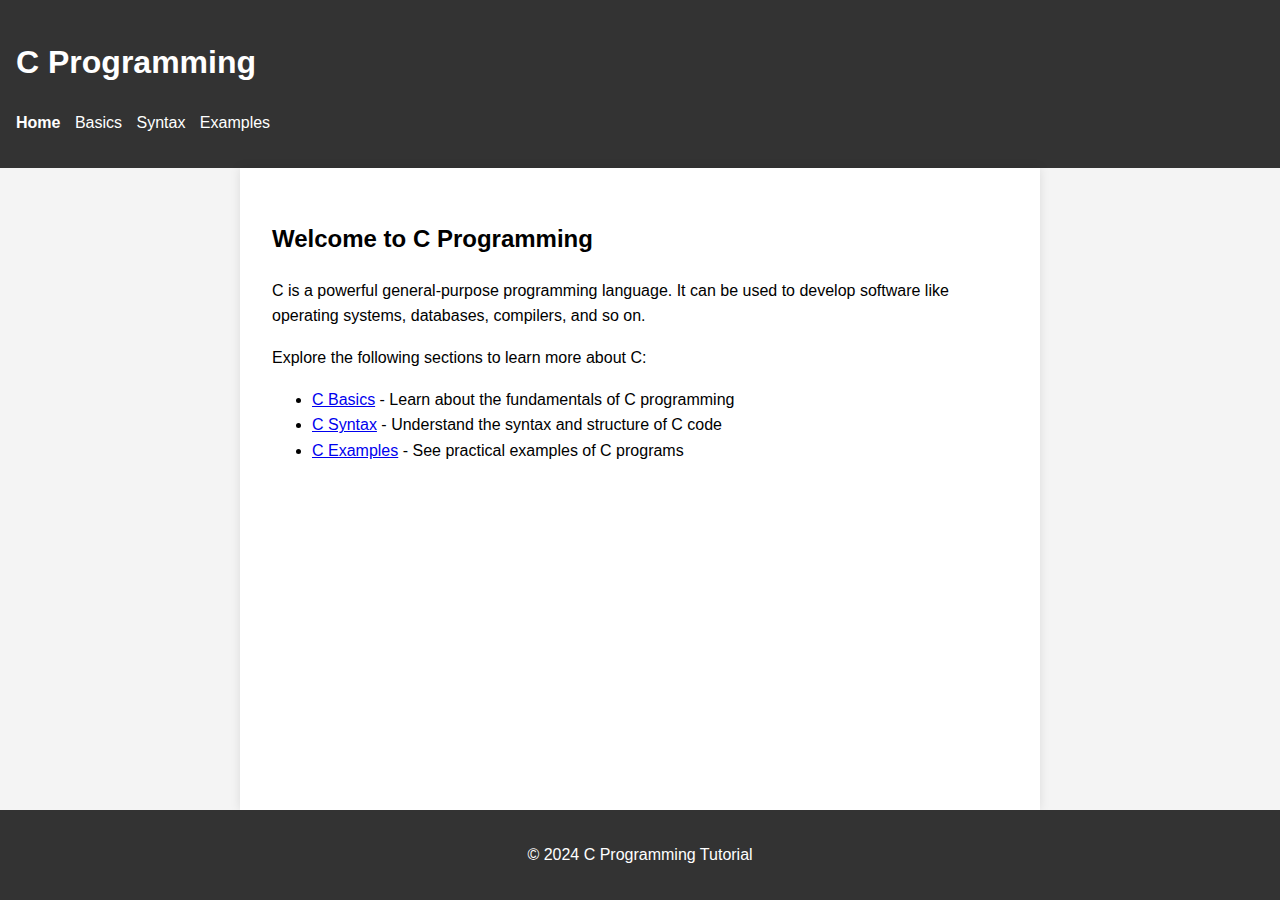
==== public/index.html @ e01ddb09 "init http server using C" ====
<!DOCTYPE html>
<html lang="en">
<head>
    <meta charset="UTF-8">
    <meta name="viewport" content="width=device-width, initial-scale=1.0">
    <title>C Programming - Home</title>
    <link rel="stylesheet" href="styles.css">
</head>
<body>
    <header>
        <h1>C Programming</h1>
        <nav>
            <ul>
                <li><a href="index.html" class="active">Home</a></li>
                <li><a href="basics.html">Basics</a></li>
                <li><a href="syntax.html">Syntax</a></li>
                <li><a href="examples.html">Examples</a></li>
            </ul>
        </nav>
    </header>
    <main>
        <h2>Welcome to C Programming</h2>
        <p>C is a powerful general-purpose programming language. It can be used to develop software like operating systems, databases, compilers, and so on.</p>
        <p>Explore the following sections to learn more about C:</p>
        <ul>
            <li><a href="basics.html">C Basics</a> - Learn about the fundamentals of C programming</li>
            <li><a href="syntax.html">C Syntax</a> - Understand the syntax and structure of C code</li>
            <li><a href="examples.html">C Examples</a> - See practical examples of C programs</li>
        </ul>
    </main>
    <footer>
        <p>&copy; 2024 C Programming Tutorial</p>
    </footer>
    <script src="script.js"></script>
</body>
</html>
---- public/styles.css ----
* {
    box-sizing: border-box;
}

body {
    font-family: Arial, sans-serif;
    line-height: 1.6;
    margin: 0;
    padding: 0;
    background-color: #f4f4f4;
    display: flex;
    flex-direction: column;
    min-height: 100vh;
}

header {
    background-color: #333;
    color: #fff;
    padding: 1rem;
}

nav ul {
    list-style-type: none;
    padding: 0;
}

nav ul li {
    display: inline;
    margin-right: 10px;
}

nav ul li a {
    color: #fff;
    text-decoration: none;
}

nav ul li a.active {
    font-weight: bold;
}

main {
    padding: 2rem;
    width: 800px;
    max-width: 100vw;
    margin: auto;
    background-color: #fff;
    box-shadow: 0 0 10px rgba(0,0,0,0.1);
    flex-grow: 1;
}

pre {
    background-color: #f0f0f0;
    border: 1px solid #ddd;
    border-radius: 4px;
    padding: 1rem;
    overflow-x: auto;
}

button {
    background-color: #333;
    color: #fff;
    border: none;
    padding: 0.5rem 1rem;
    cursor: pointer;
    margin-top: 1rem;
}

button:hover {
    background-color: #444;
}

.output {
    margin-top: 1rem;
    font-weight: bold;
}

footer {
    text-align: center;
    padding: 1rem;
    background-color: #333;
    color: #fff;
}
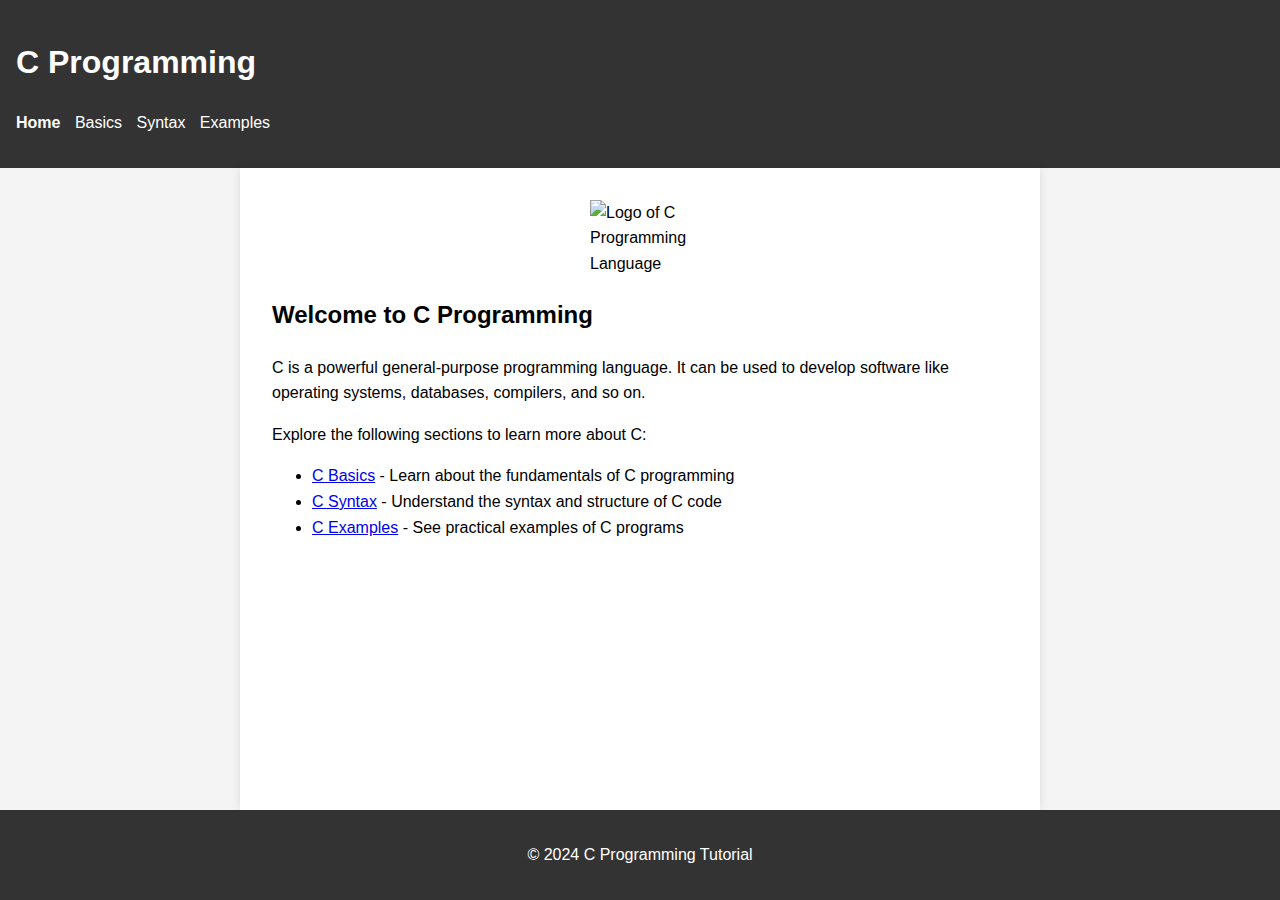
==== commit 0ffd2de7: "feat: add C programming logo" ====
--- a/public/index.html
+++ b/public/index.html
@@ -19,6 +19,7 @@
         </nav>
     </header>
     <main>
+        <img id="c-logo" src="/assets/c-logo.png" alt="Logo of C Programming Language">
         <h2>Welcome to C Programming</h2>
         <p>C is a powerful general-purpose programming language. It can be used to develop software like operating systems, databases, compilers, and so on.</p>
         <p>Explore the following sections to learn more about C:</p>
--- a/public/styles.css
+++ b/public/styles.css
@@ -81,3 +81,9 @@
     color: #fff;
 }
 
+#c-logo {
+    width: 100px;
+    margin: 0 auto;
+    display: block;
+}
+
